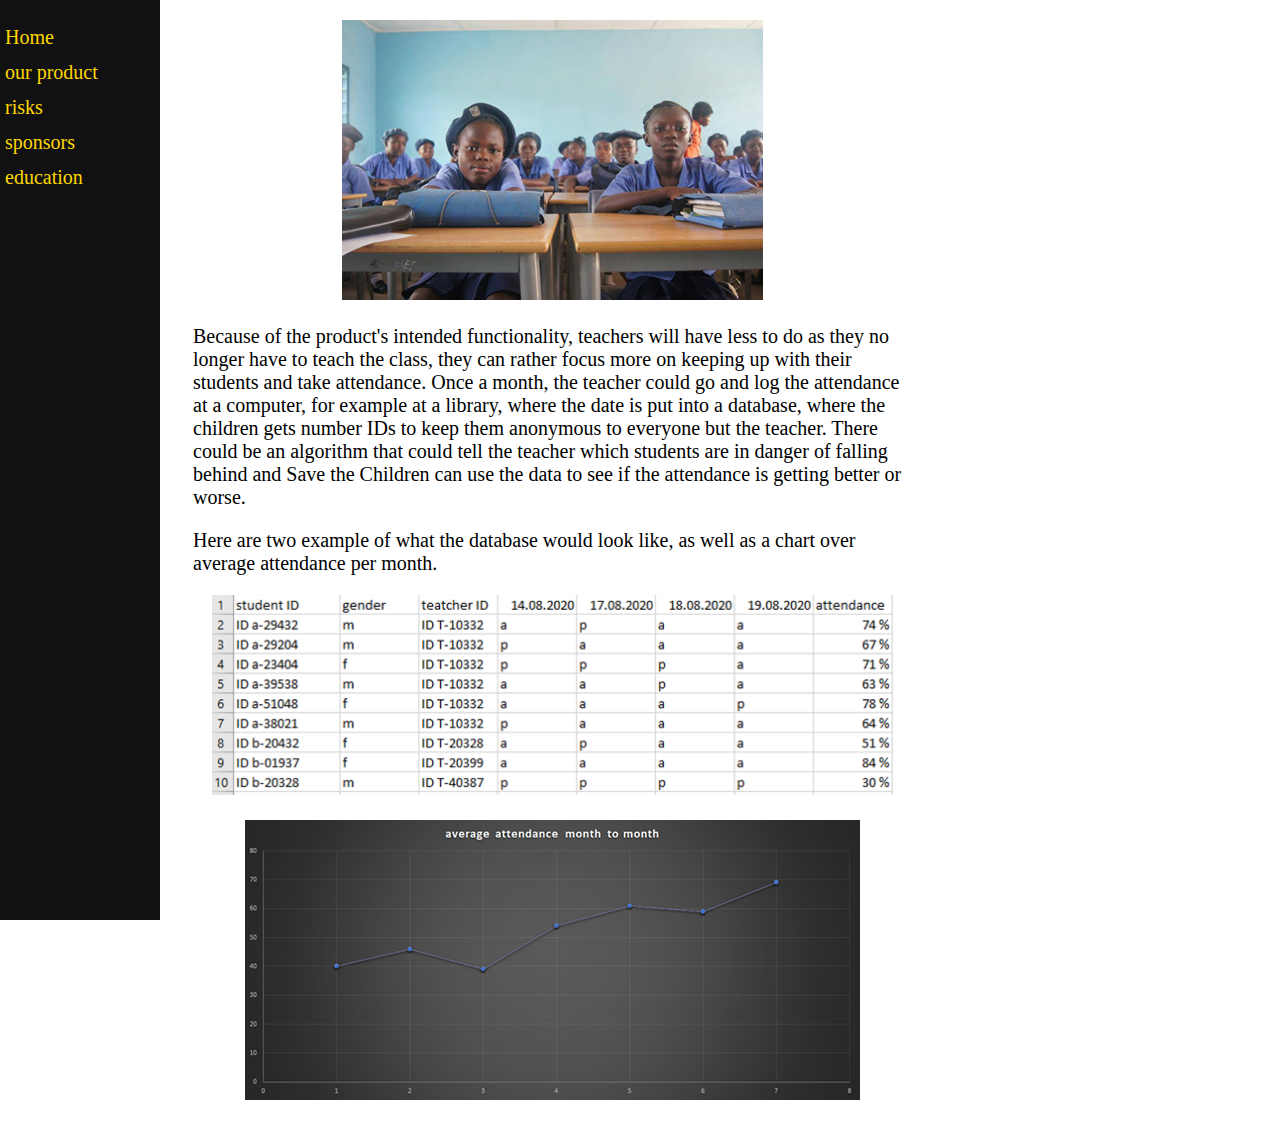
==== attendance.html @ e6974938 "Add files via upload" ====
<!DOCTYPE html>

<html lang="en" xmlns="http://www.w3.org/1999/xhtml">
<head>
    <meta charset="utf-8" />
    <title>Attendance</title>
    <style>
        body {
            background-color: white;
            color: black;
            font-size: 20px
        }

        .sidenav {
            height: 100%;
            width: 160px;
            position: fixed;
            z-index: 1;
            top: 0;
            left: 0;
            background-color: #111;
            overflow-x: hidden;
            padding-top: 20px;
        }

            .sidenav a {
                padding: 6px 8px 6px 5px;
                text-decoration: none;
                font-size: px;
                color: gold;
                display: block;
            }

                .sidenav a:hover {
                    color: #f1f1f1;
                }

        .main {
            margin-left: 10px;
            padding: 0px 10px;
        }

        @media screen and (max-height: 450px) {
            .sidenav {
                padding-top: 15px;
            }

                .sidenav a {
                    font-size: 18px;
                }
        }

        .main {
            margin: 20px 350px 20px 175px
        }
        </style>

</head >
<body>
<div class="sidenav">
    <a href="index.html" class="txt"> Home</a>
    <a href="product.html" class="txt">  our product</a>
    <a href="risks.html" class="txt"> risks</a>
    <a href="sponsors.html" class="txt"> sponsors</a>
    <a href="examplePage.html">education</a>
</div>
<div class="main">
    <center> <img src="Pictures/dsk.png" /></center><p>
    Because of the product's intended functionality, teachers will have less to do as they no longer have to teach the class,
    they can rather focus more on keeping up with their students and take attendance.
    Once a month, the teacher could go and log the attendance at a computer, for example at a library,
    where the date is put into a database,
    where the children gets number IDs to keep them anonymous to everyone but the teacher.
    There could be an algorithm that could tell the teacher which students are in danger
    of falling behind and Save the Children can use the data to see if the attendance is
    getting better or worse.
</p>
    <p> Here are two example of what the database would look like, as well as a chart over average attendance per month.</p>
    <center> <img src="Pictures/db.png" style="height:200px" / > <br / > <img src="Pictures/chart.png" style="margin:20px" / > </center> </p >




</div>

</body>
</html >
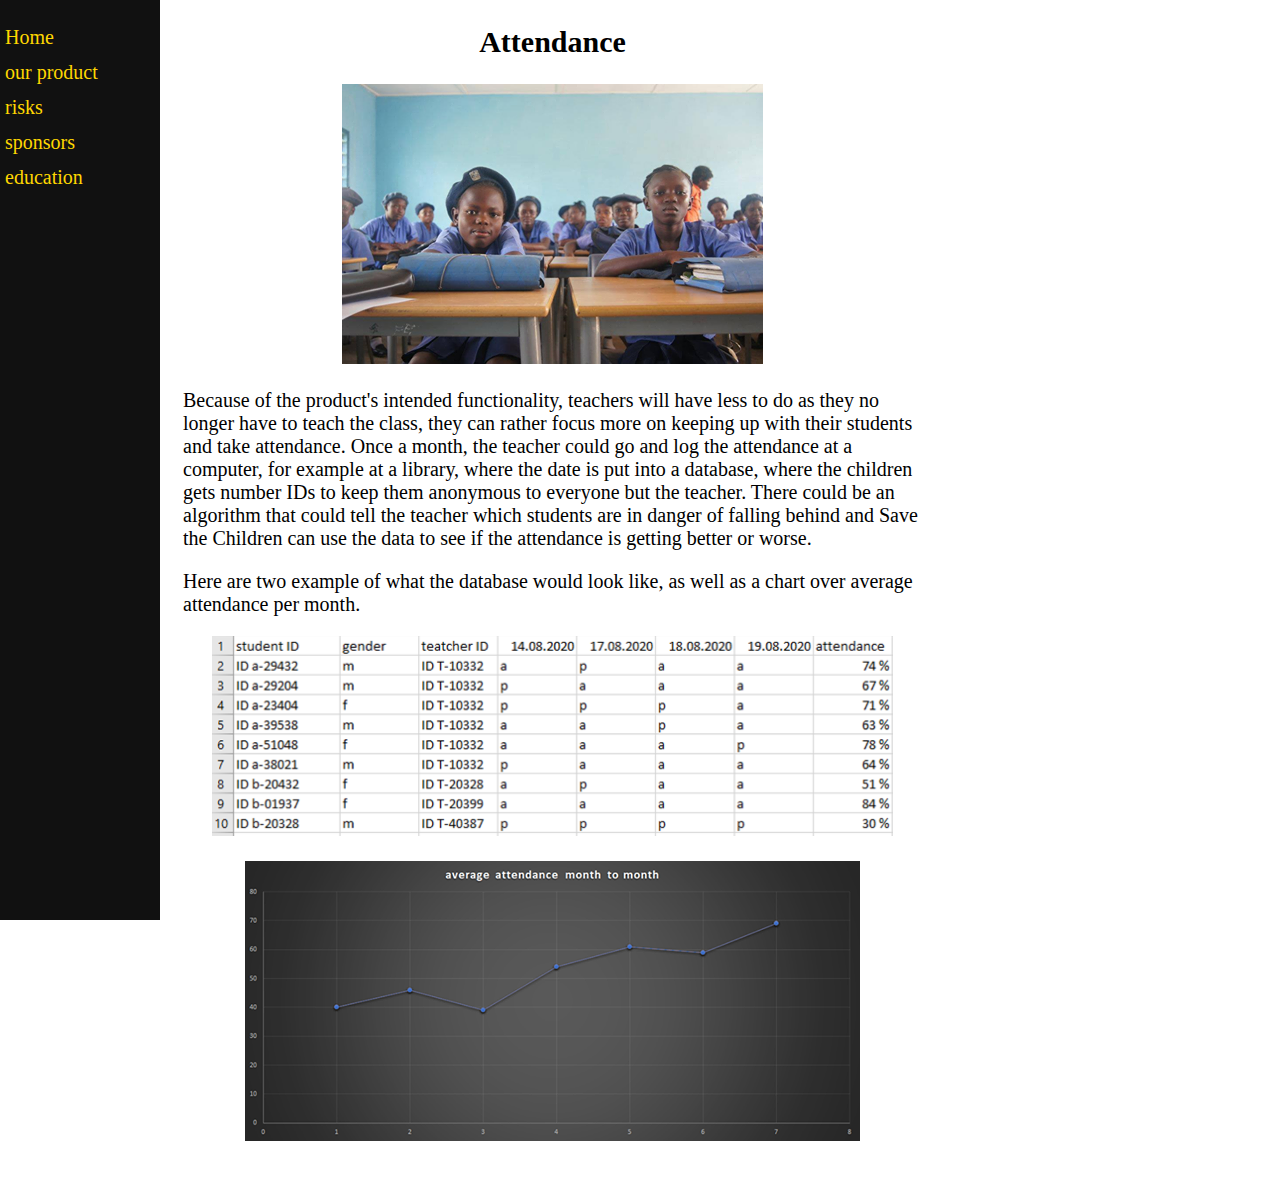
==== commit 8053b4a7: "Add files via upload" ====
--- a/attendance.html
+++ b/attendance.html
@@ -4,56 +4,7 @@
 <head>
     <meta charset="utf-8" />
     <title>Attendance</title>
-    <style>
-        body {
-            background-color: white;
-            color: black;
-            font-size: 20px
-        }
-
-        .sidenav {
-            height: 100%;
-            width: 160px;
-            position: fixed;
-            z-index: 1;
-            top: 0;
-            left: 0;
-            background-color: #111;
-            overflow-x: hidden;
-            padding-top: 20px;
-        }
-
-            .sidenav a {
-                padding: 6px 8px 6px 5px;
-                text-decoration: none;
-                font-size: px;
-                color: gold;
-                display: block;
-            }
-
-                .sidenav a:hover {
-                    color: #f1f1f1;
-                }
-
-        .main {
-            margin-left: 10px;
-            padding: 0px 10px;
-        }
-
-        @media screen and (max-height: 450px) {
-            .sidenav {
-                padding-top: 15px;
-            }
-
-                .sidenav a {
-                    font-size: 18px;
-                }
-        }
-
-        .main {
-            margin: 20px 350px 20px 175px
-        }
-        </style>
+    <link rel="stylesheet" href="css/stylesheet.css">
 
 </head >
 <body>
@@ -65,7 +16,8 @@
     <a href="examplePage.html">education</a>
 </div>
 <div class="main">
-    <center> <img src="Pictures/dsk.png" /></center><p>
+    <center><h2>Attendance</h2></center>
+    <center> <img src="Pictures/dsk.png" alt="Two girls in school"/></center><p>
     Because of the product's intended functionality, teachers will have less to do as they no longer have to teach the class,
     they can rather focus more on keeping up with their students and take attendance.
     Once a month, the teacher could go and log the attendance at a computer, for example at a library,
@@ -76,7 +28,7 @@
     getting better or worse.
 </p>
     <p> Here are two example of what the database would look like, as well as a chart over average attendance per month.</p>
-    <center> <img src="Pictures/db.png" style="height:200px" / > <br / > <img src="Pictures/chart.png" style="margin:20px" / > </center> </p >
+    <center> <img src="Pictures/db.png" style="height:200px" alt="Example of a database"/ > <br / > <img src="Pictures/chart.png" style="margin:20px" alt="An example of a graph of average attendance per month"/ > </center> </p >
 
 
 
--- a/css/stylesheet.css
+++ b/css/stylesheet.css
@@ -0,0 +1,47 @@
+ body {
+            background-color: white;
+            color: black;
+            font-size: 20px
+        }
+
+        .sidenav {
+            height: 100%;
+            width: 160px;
+            position: fixed;
+            z-index: 1;
+            top: 0;
+            left: 0;
+            background-color: #111;
+            overflow-x: hidden;
+            padding-top: 20px;
+        }
+
+            .sidenav a {
+                padding: 6px 8px 6px 5px;
+                text-decoration: none;
+                font-size: px;
+                color: gold;
+                display: block;
+            }
+
+                .sidenav a:hover {
+                    color: #f1f1f1;
+                }
+
+
+        .ep{
+        display: grid;
+        grid-template-columns:50% 50%}
+        @media screen and (max-height: 450px) {
+            .sidenav {
+                padding-top: 15px;
+            }
+
+                .sidenav a {
+                    font-size: 18px;
+                }
+        }
+
+        .main {
+            margin: 20px 350px 20px 175px
+        }
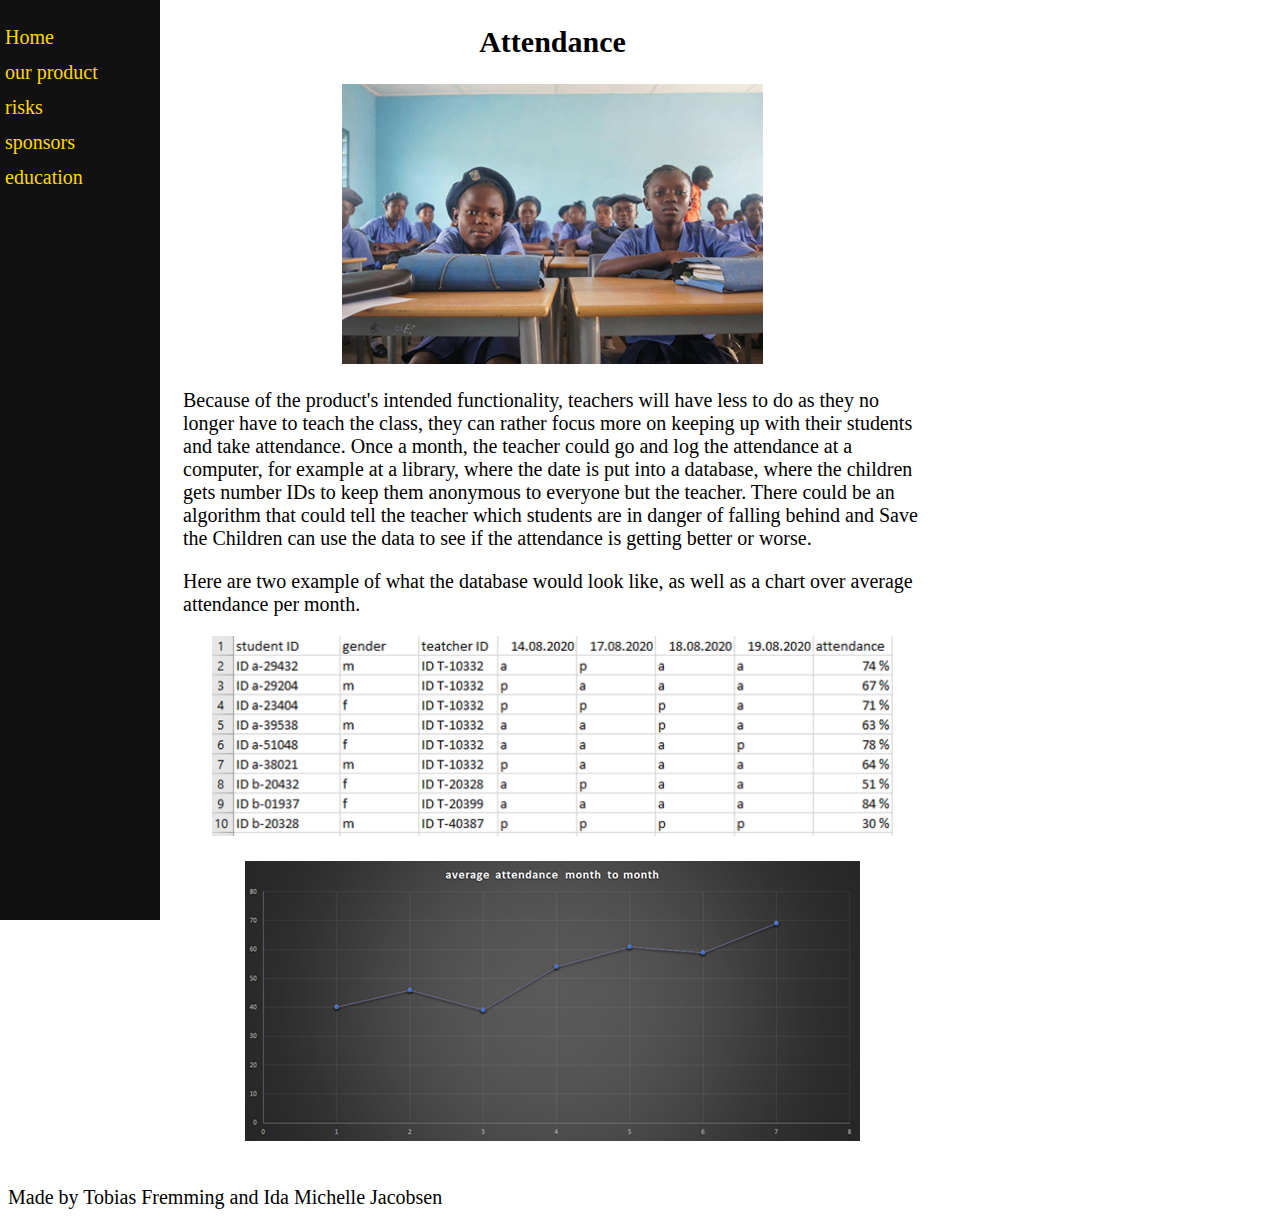
==== commit 50558730: "Update attendance.html" ====
--- a/attendance.html
+++ b/attendance.html
@@ -29,11 +29,11 @@
 </p>
     <p> Here are two example of what the database would look like, as well as a chart over average attendance per month.</p>
     <center> <img src="Pictures/db.png" style="height:200px" alt="Example of a database"/ > <br / > <img src="Pictures/chart.png" style="margin:20px" alt="An example of a graph of average attendance per month"/ > </center> </p >
-
-
-
-
+ 
 </div>
-
+<div class="foot">
+       <p class="footer">Made by Tobias Fremming and
+           Ida Michelle Jacobsen</p>
+   </div>
 </body>
 </html >
